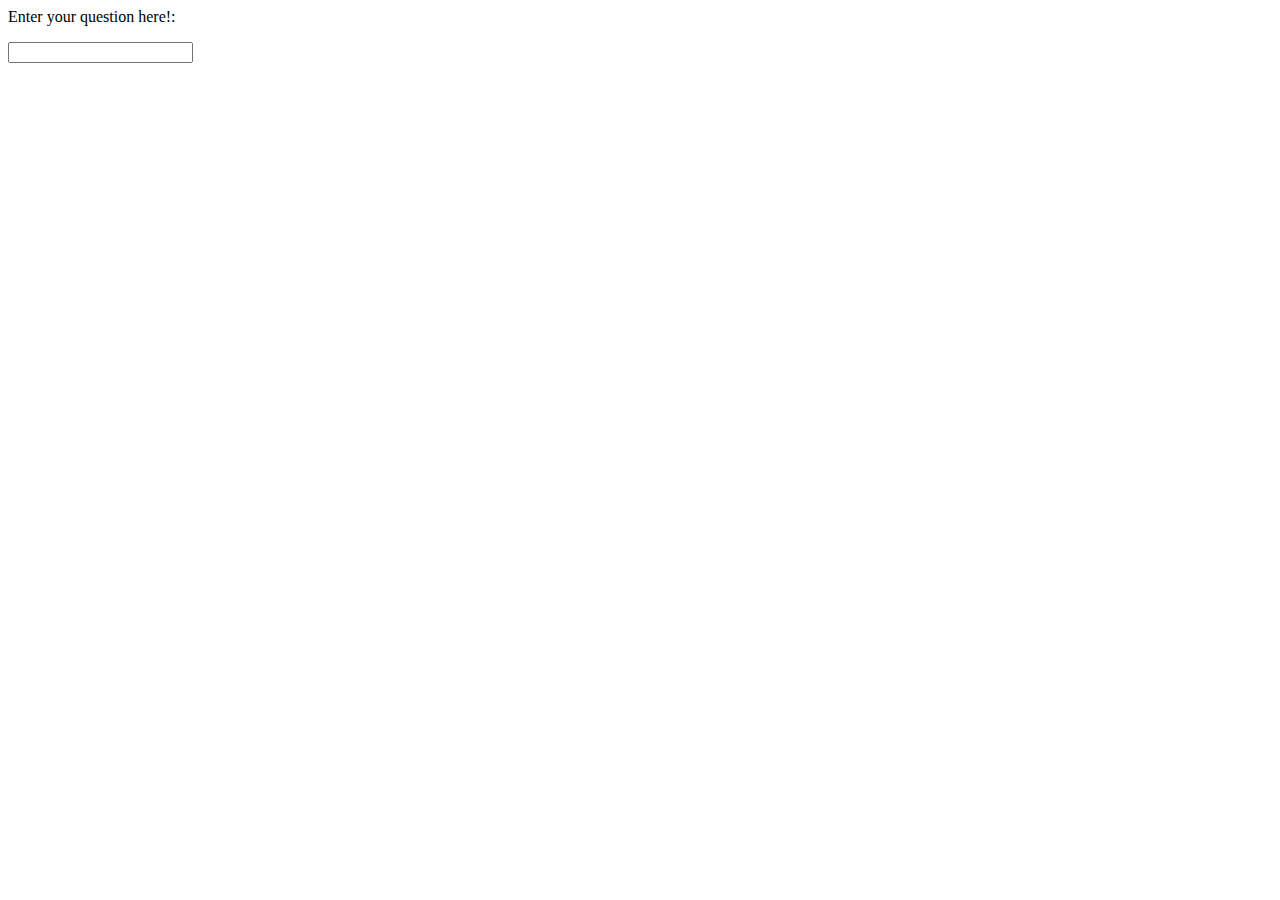
==== JS_Demo_20190103/index.html @ 884949eb "Update JS Exercises" ====
<!DOCTYPE <!DOCTYPE html>
<html>
<head>
    <meta charset="utf-8" />
    <meta http-equiv="X-UA-Compatible" content="IE=edge">
    <title>Page Title</title>
    <meta name="viewport" content="width=device-width, initial-scale=1">
    <script src="yes_no.js"></script>
</head>
<body>
    <form>
        <p>Enter your question here!:</p>
        <input type="search" id="searchText" oninput="myFunction()"/>
    </form>
    <p id="message"></p>
</body>
</html>
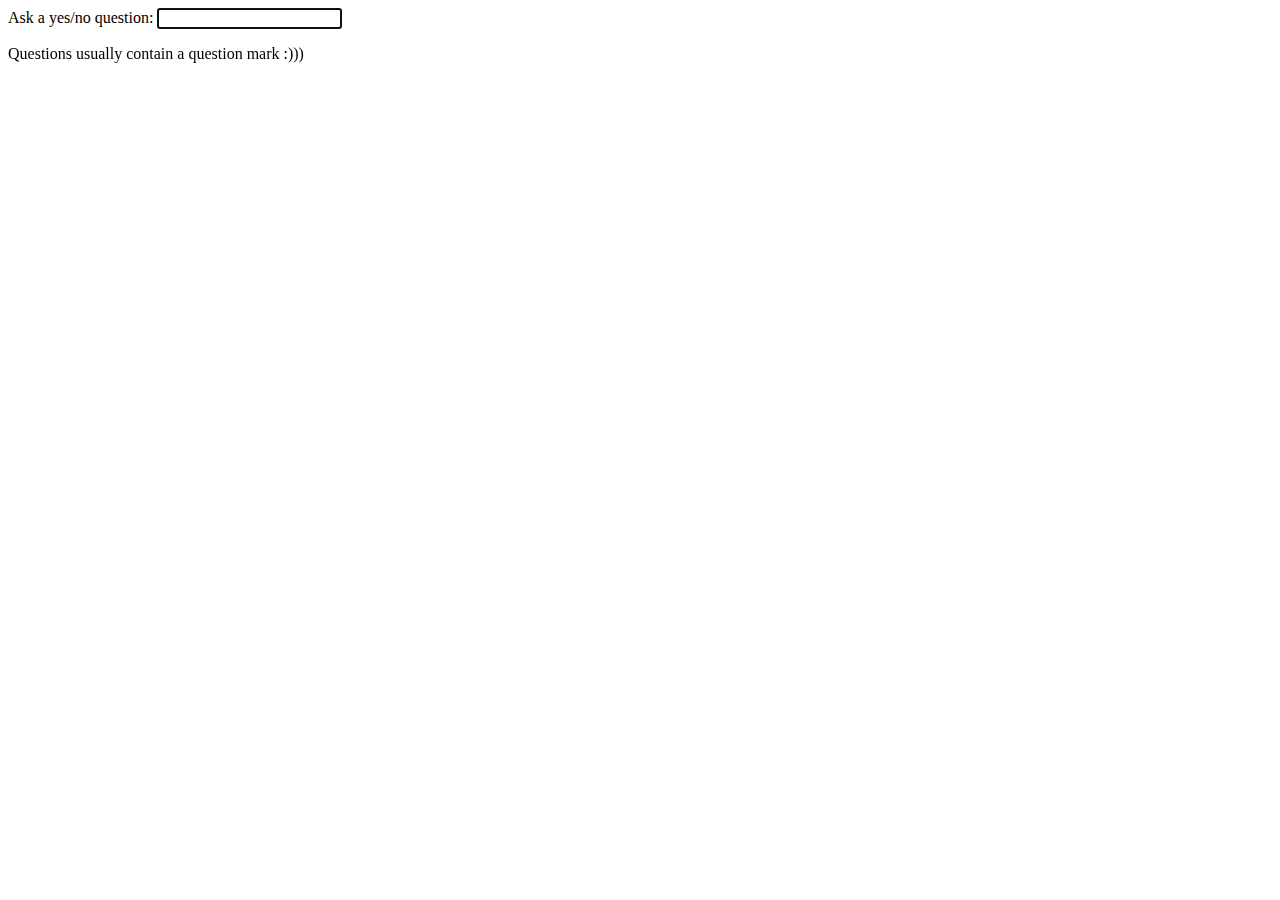
==== commit 223fe84e: "Push bài Demo JS" ====
--- a/JS_Demo_20190103/index.html
+++ b/JS_Demo_20190103/index.html
@@ -1,17 +1,16 @@
-<!DOCTYPE <!DOCTYPE html>
+<!DOCTYPE html>
 <html>
 <head>
-    <meta charset="utf-8" />
-    <meta http-equiv="X-UA-Compatible" content="IE=edge">
-    <title>Page Title</title>
-    <meta name="viewport" content="width=device-width, initial-scale=1">
-    <script src="yes_no.js"></script>
+	<meta charset="utf-8">
+	<meta http-equiv="X-UA-Compatible" content="IE=edge">
+	<title>Demo js</title>
+	<link rel="stylesheet" href="">
+	<script src="function.js" type="text/javascript" charset="utf-8" async defer></script>
 </head>
 <body>
-    <form>
-        <p>Enter your question here!:</p>
-        <input type="search" id="searchText" oninput="myFunction()"/>
-    </form>
-    <p id="message"></p>
+	Ask a yes/no question:
+	<input type="text" id="inputt" autofocus="">
+	<br>
+	<p id="content"> Questions usually contain a question mark :))) </p>
 </body>
 </html>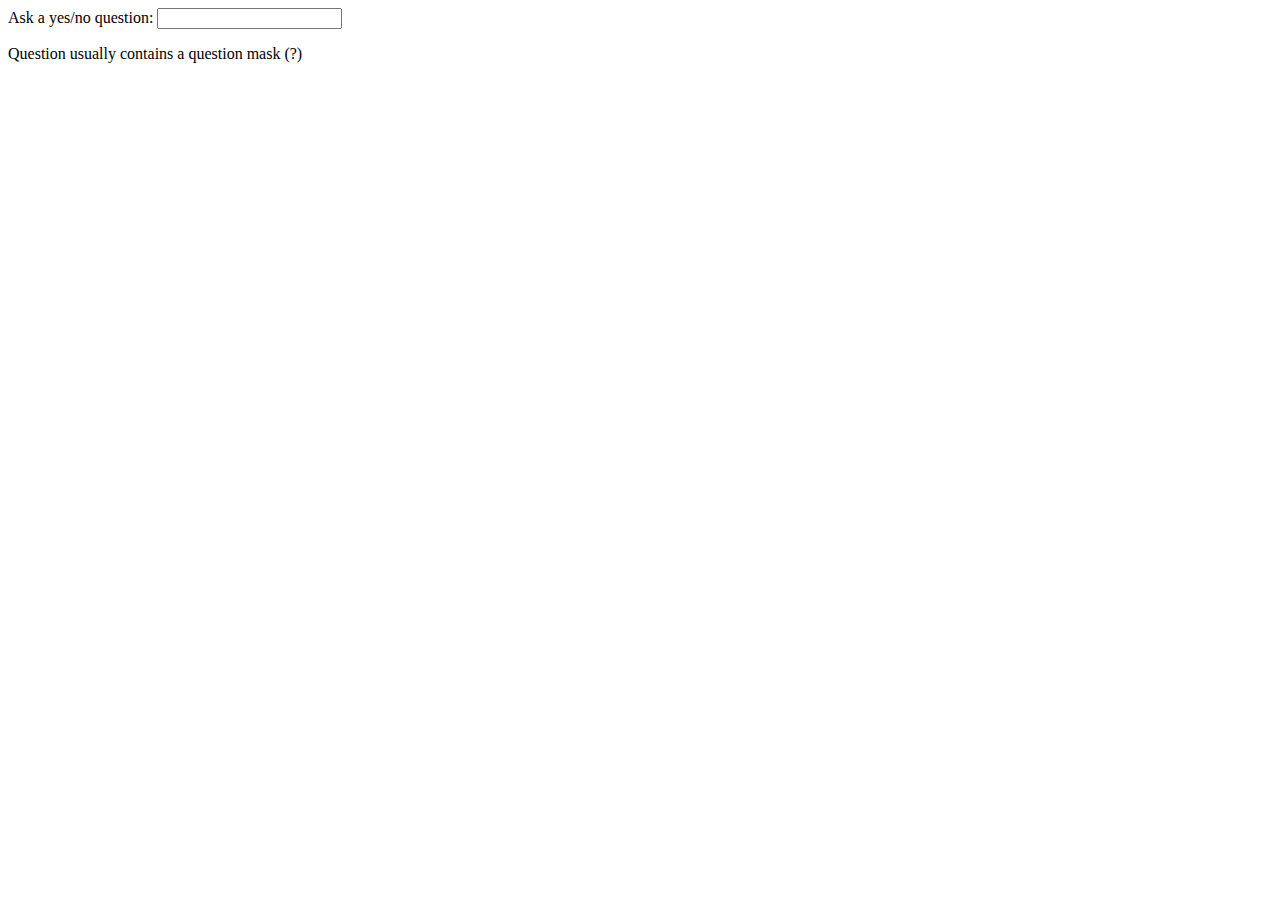
==== commit 172ae9fa: "Javascript 03-01-2019" ====
--- a/JS_Demo_20190103/index.html
+++ b/JS_Demo_20190103/index.html
@@ -1,16 +1,12 @@
 <!DOCTYPE html>
 <html>
 <head>
-	<meta charset="utf-8">
-	<meta http-equiv="X-UA-Compatible" content="IE=edge">
-	<title>Demo js</title>
-	<link rel="stylesheet" href="">
-	<script src="function.js" type="text/javascript" charset="utf-8" async defer></script>
+	<title>My web</title>
 </head>
 <body>
-	Ask a yes/no question:
-	<input type="text" id="inputt" autofocus="">
-	<br>
-	<p id="content"> Questions usually contain a question mark :))) </p>
+	Ask a yes/no question: <input type="text" name="input" id="input">
+	<p id="result">Question usually contains a question mask (?)</p>
+
+	<script type="text/javascript" src="main.js"></script>
 </body>
 </html>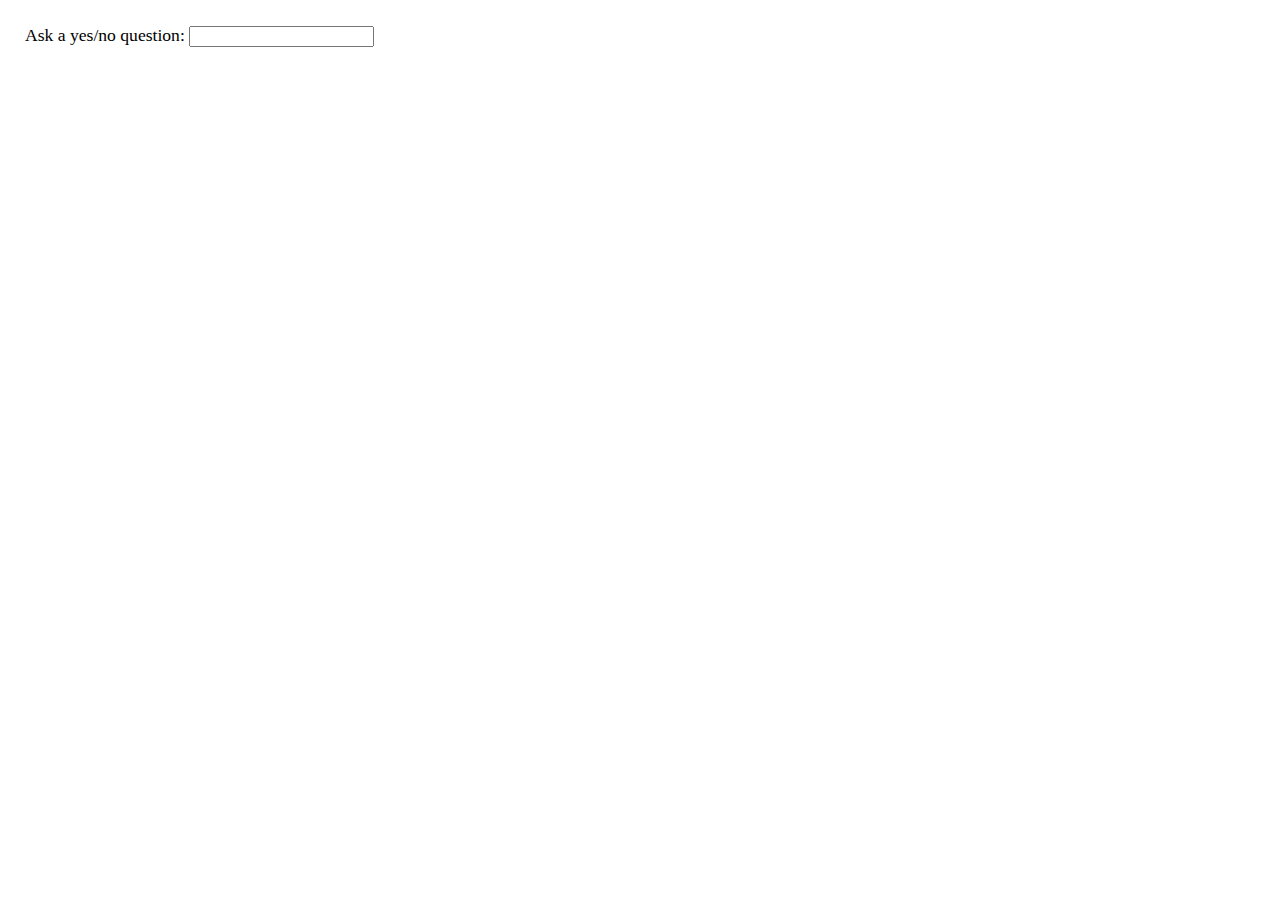
==== commit 8d8af52f: "JS_Demo_20190103" ====
--- a/JS_Demo_20190103/index.html
+++ b/JS_Demo_20190103/index.html
@@ -1,12 +1,18 @@
 <!DOCTYPE html>
 <html>
-<head>
-	<title>My web</title>
-</head>
-<body>
-	Ask a yes/no question: <input type="text" name="input" id="input">
-	<p id="result">Question usually contains a question mask (?)</p>
-
-	<script type="text/javascript" src="main.js"></script>
-</body>
+    <head>
+        <meta charset="utf-8">
+        <title>JWAT JavaScript</title>
+        <meta name="viewport" content="width=device-width, initial-scale=1">
+        <link rel="stylesheet" href="css/style.css">
+    </head>
+    <body>
+        <div>
+            <p> Ask a yes/no question: <input type="text" id="txtInput"/></p>
+            <p id="txtResult"></p>
+        </div>
+        
+        
+        <script src="js/script.js"></script>
+    </body>
 </html>--- a/JS_Demo_20190103/css/style.css
+++ b/JS_Demo_20190103/css/style.css
@@ -0,0 +1,5 @@
+body{
+    padding: 0;
+    margin: 25px;
+    font-size: 1.1em;
+}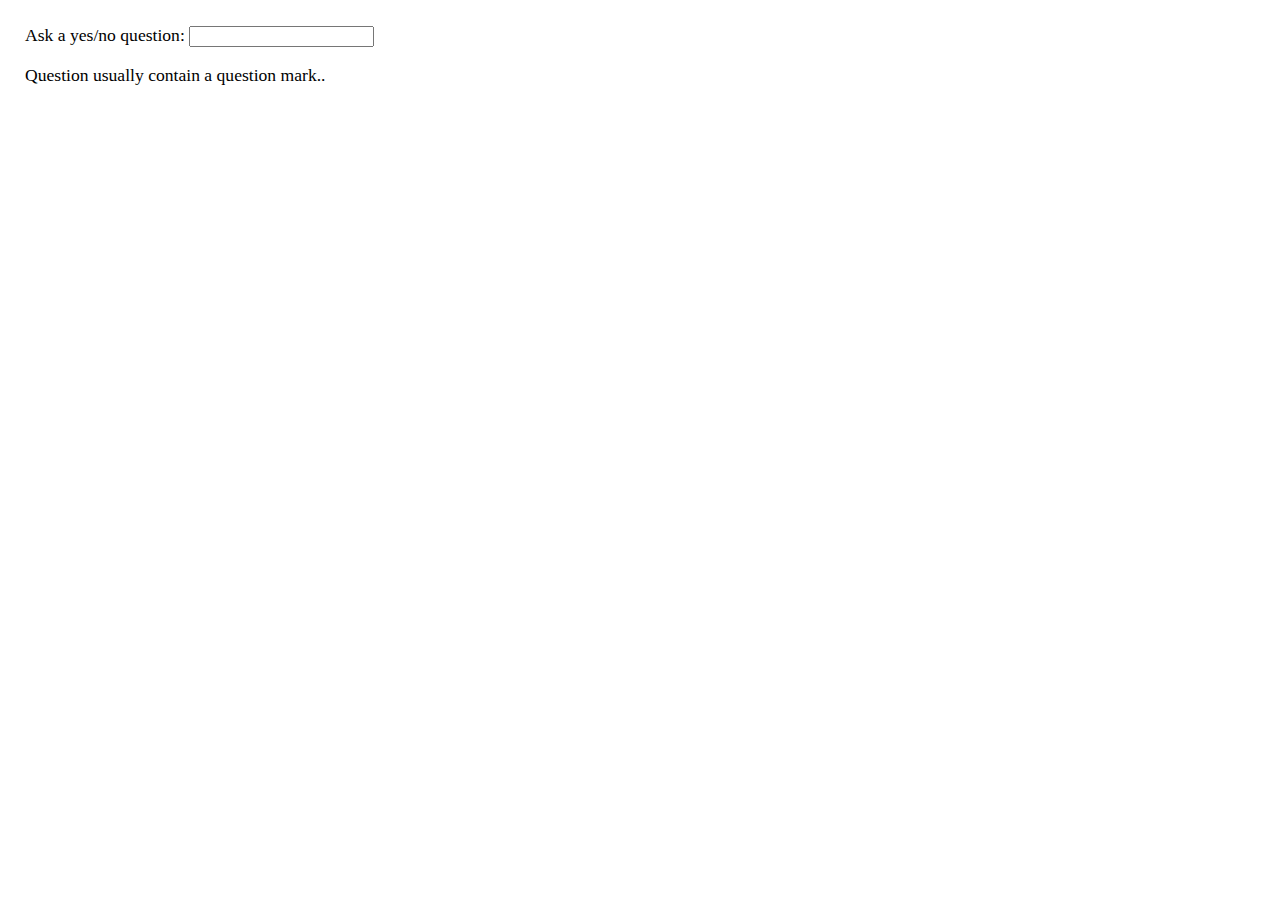
==== commit 5abfa6e2: "JS_Demo_20190103" ====
--- a/JS_Demo_20190103/index.html
+++ b/JS_Demo_20190103/index.html
@@ -9,7 +9,7 @@
     <body>
         <div>
             <p> Ask a yes/no question: <input type="text" id="txtInput"/></p>
-            <p id="txtResult"></p>
+            <p id="txtResult">Question usually contain a question mark..</p>
         </div>
         
         
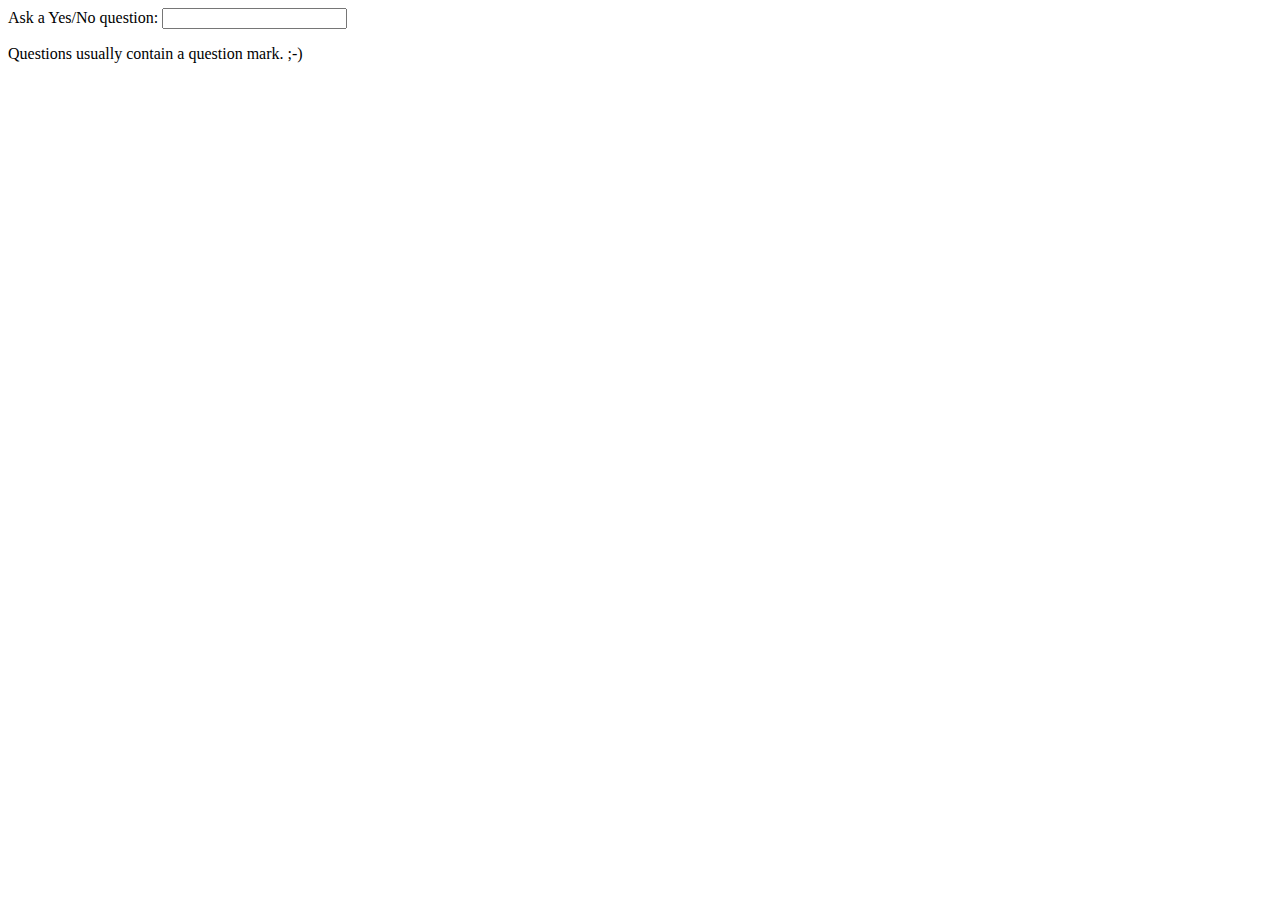
==== commit 5df3d806: "JS Demo" ====
--- a/JS_Demo_20190103/index.html
+++ b/JS_Demo_20190103/index.html
@@ -1,18 +1,15 @@
 <!DOCTYPE html>
-<html>
-    <head>
-        <meta charset="utf-8">
-        <title>JWAT JavaScript</title>
-        <meta name="viewport" content="width=device-width, initial-scale=1">
-        <link rel="stylesheet" href="css/style.css">
-    </head>
-    <body>
-        <div>
-            <p> Ask a yes/no question: <input type="text" id="txtInput"/></p>
-            <p id="txtResult">Question usually contain a question mark..</p>
-        </div>
-        
-        
-        <script src="js/script.js"></script>
-    </body>
+<html lang="en">
+<head>
+    <meta charset="UTF-8">
+    <meta name="viewport" content="width=device-width, initial-scale=1.0">
+    <meta http-equiv="X-UA-Compatible" content="ie=edge">
+    <title>Document</title>
+</head>
+<body>
+    Ask a Yes/No question: <input type="text" id="input"/>
+    <p id="output"></p>    
+    
+    <script src="script.js"></script>
+</body>
 </html>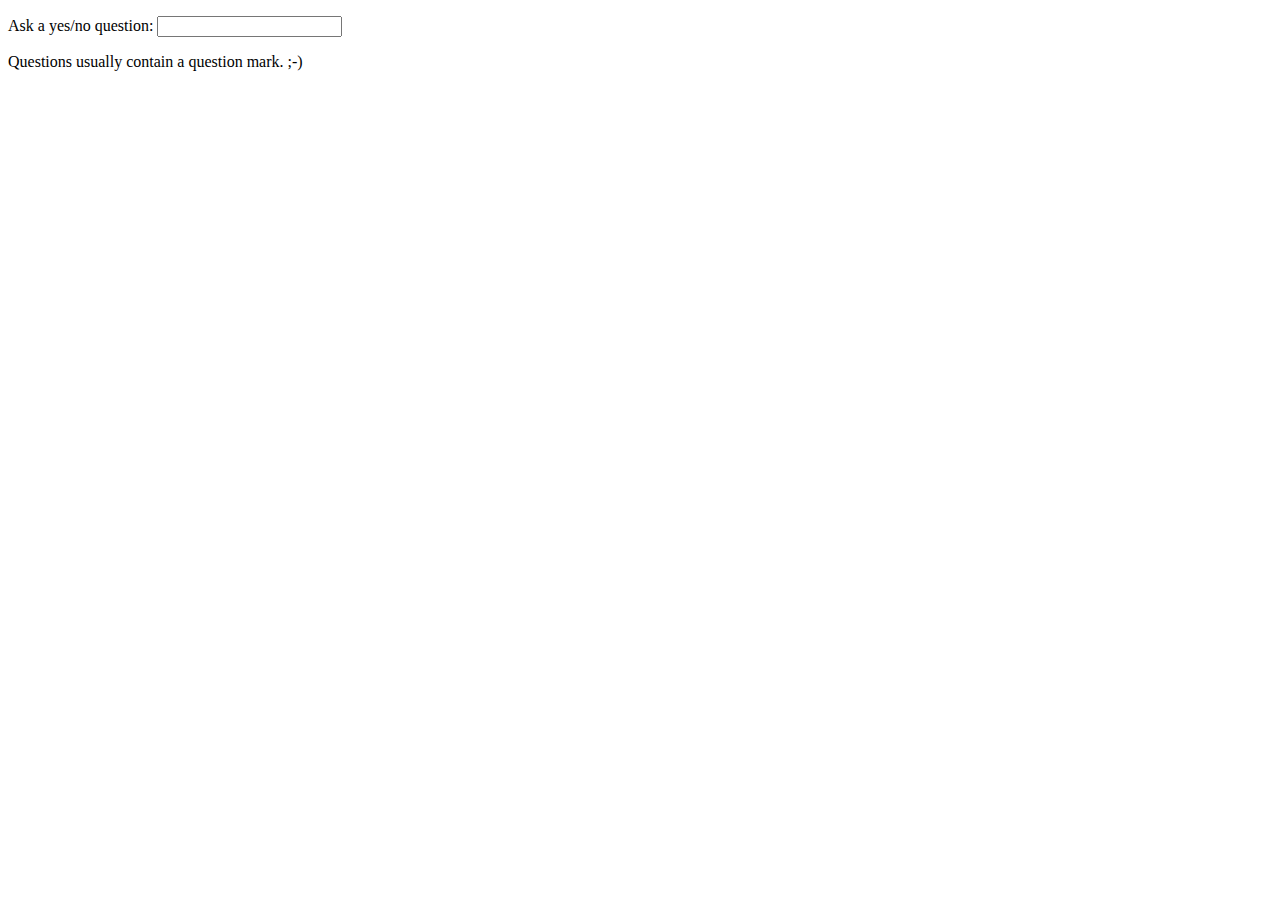
==== commit 023ff927: "Thanh" ====
--- a/JS_Demo_20190103/index.html
+++ b/JS_Demo_20190103/index.html
@@ -1,15 +1,14 @@
 <!DOCTYPE html>
-<html lang="en">
-<head>
-    <meta charset="UTF-8">
-    <meta name="viewport" content="width=device-width, initial-scale=1.0">
-    <meta http-equiv="X-UA-Compatible" content="ie=edge">
-    <title>Document</title>
-</head>
-<body>
-    Ask a Yes/No question: <input type="text" id="input"/>
-    <p id="output"></p>    
-    
-    <script src="script.js"></script>
-</body>
+<html>
+    <head>
+        <title> MY WEB PAGE LEARN JS</title>
+       
+    </head>
+    <body>      
+        <p>Ask a yes/no question:
+       <input type="text" id="input" />
+        </p>
+        <p id="output"></p>
+        <script src="main.js"></script>
+    </body>
 </html>